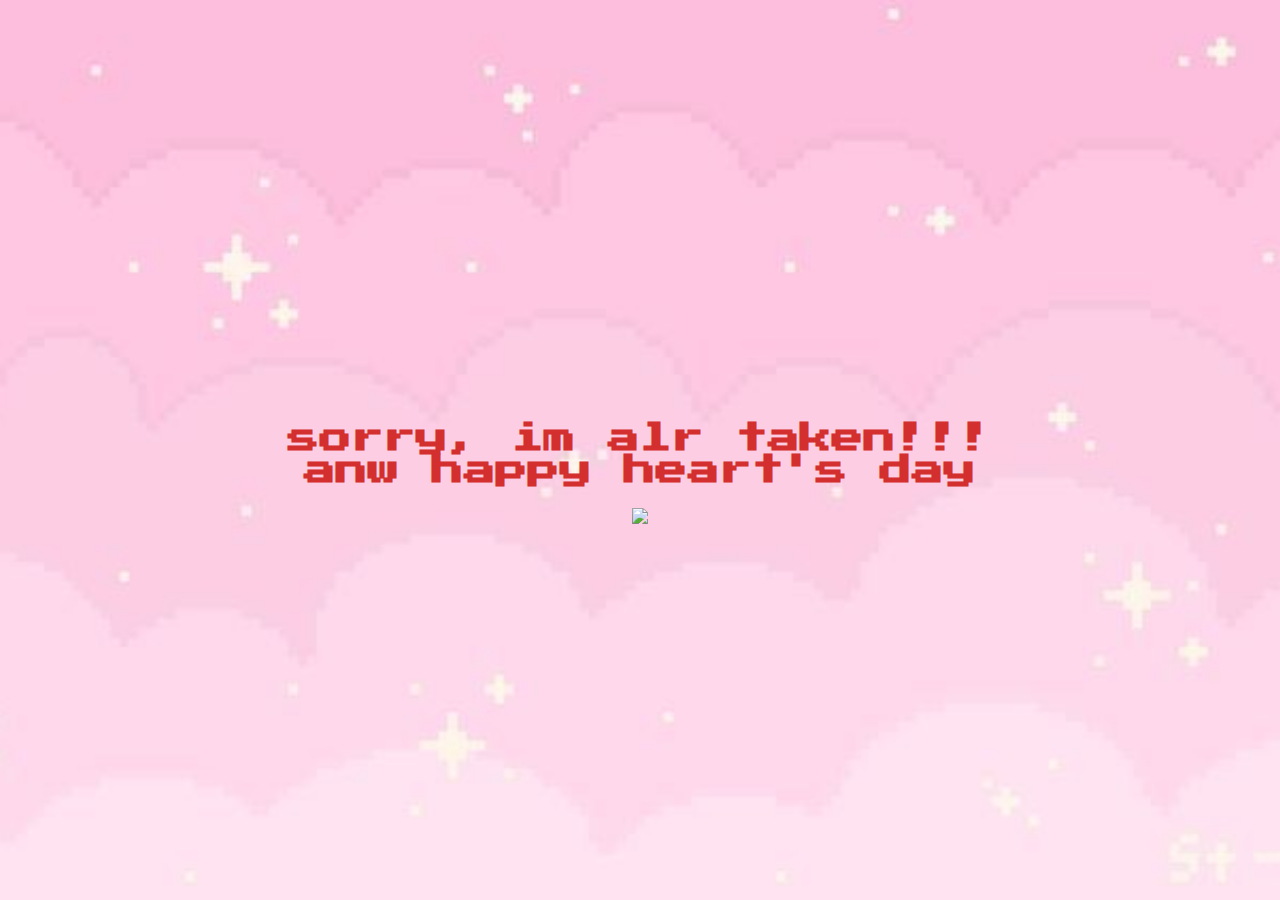
==== yes_page.html @ b91c2b8f "+" ====
<!DOCTYPE html>
<html lang="en">
<head>
    <meta charset="UTF-8">
    <meta name="viewport" content="width=device-width, initial-scale=1.0">
    <title>>:(</title>
    <link rel="stylesheet" href="./yes_style.css">
    <link href="https://fonts.googleapis.com/css2?family=Press+Start+2P&display=swap" rel="stylesheet">
    <link rel="icon" type="image/png" href="./iconic.jpg">
</head>
<body>
    <div class="container">
        <h1 class="header_text">sorry, im alr taken!!! <br> anw happy heart's day</h1>
        <div class="gif_container">
            <img src="https://media.tenor.com/rRCSgVt0_-AAAAAi/hello-kitty.gif">
        </div>
    </div>
</body>
</html>
---- yes_style.css ----
body {
    display: flex;
    justify-content: center;
    align-items: center;
    height: 100vh;
    margin: 0;
    background: url('./bg.jpeg') no-repeat center center;
    background-size: cover;
    font-family: 'Arial', sans-serif;
    flex-direction: column;
}
.container {
    text-align: center;
}

.header_text {
    margin-top: 50px;
    font-family: "Press Start 2P", serif;
    font-size: 2.0em;
    color: #d32f2f;
}

.gif_container img {
    width: 100%; 
    max-width: 500px; 
    height: auto; 
}
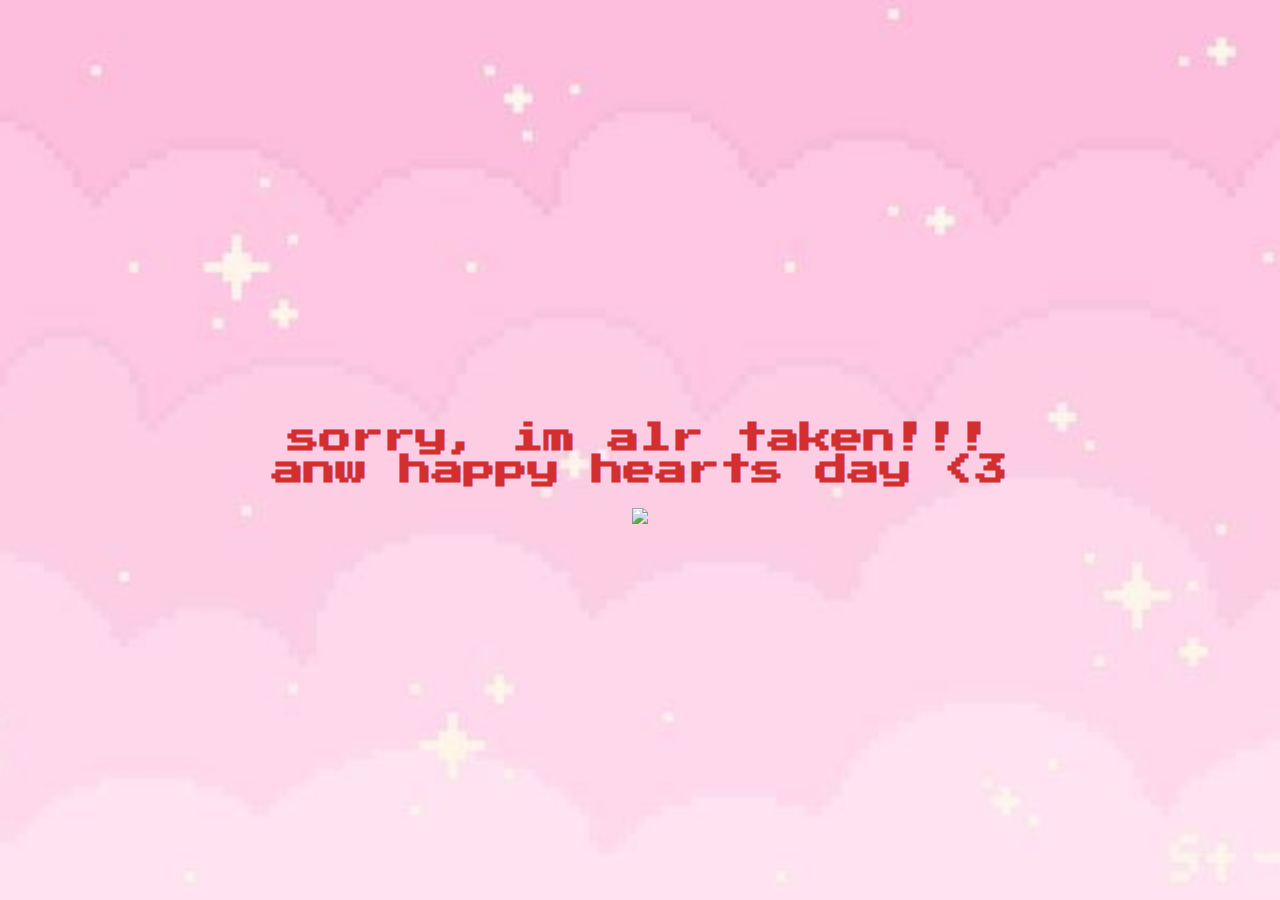
==== commit c3a2a3d7: "c" ====
--- a/yes_page.html
+++ b/yes_page.html
@@ -10,7 +10,7 @@
 </head>
 <body>
     <div class="container">
-        <h1 class="header_text">sorry, im alr taken!!! <br> anw happy heart's day</h1>
+        <h1 class="header_text">sorry, im alr taken!!! <br> anw happy hearts day <3</h1>
         <div class="gif_container">
             <img src="https://media.tenor.com/rRCSgVt0_-AAAAAi/hello-kitty.gif">
         </div>
